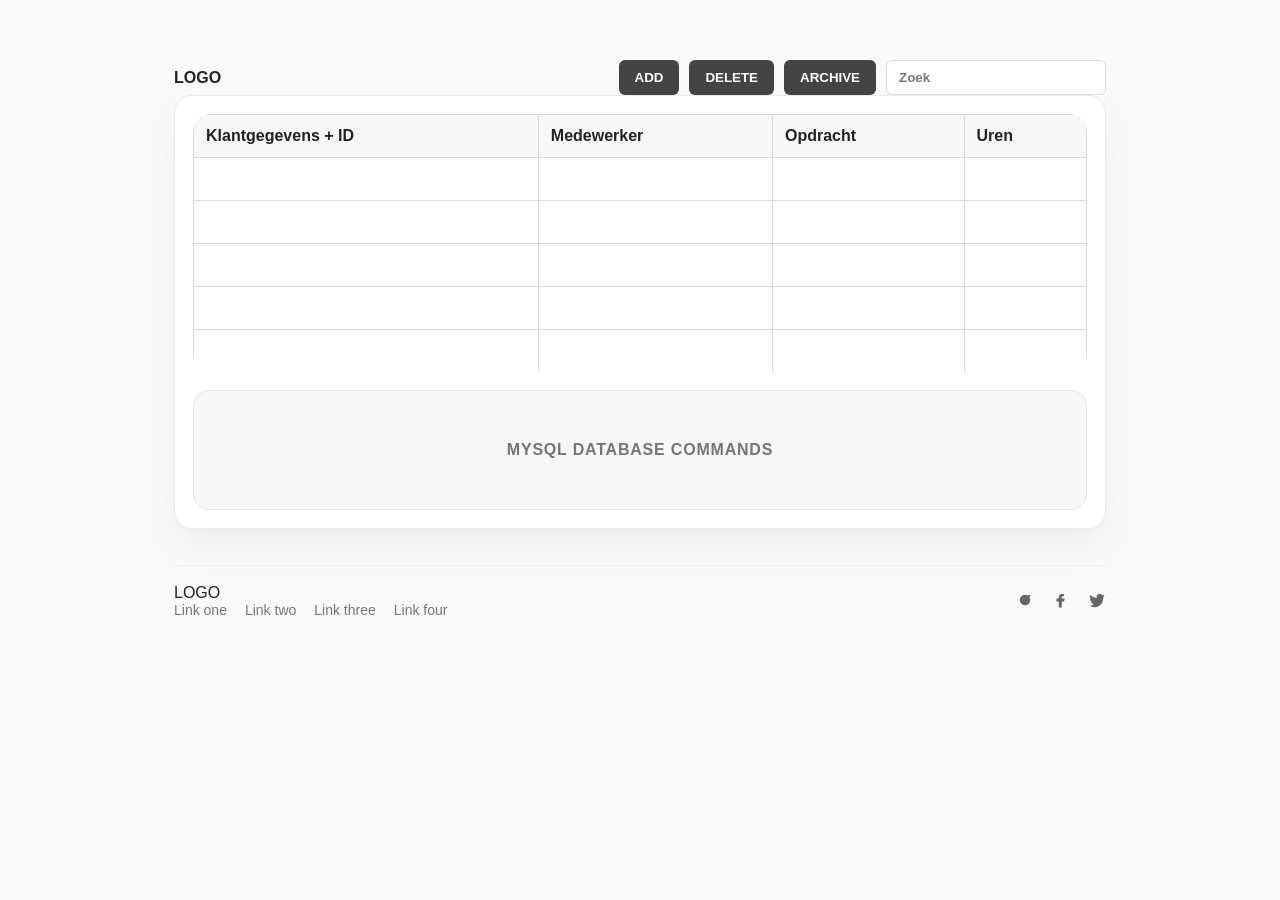
==== index.html @ 9b48548a "Add files via upload" ====
<!DOCTYPE html>
<html lang="nl">
<head>
    <meta charset="UTF-8">
    <meta name="viewport" content="width=device-width, initial-scale=1.0">
    <title>CRM Dashboard</title>
    <link rel="stylesheet" href="style.css">
</head>
<body>
    <main class="page">
        <header class="topbar">
            <h1>LOGO</h1>
            <div class="actions">
                <button>ADD</button>
                <button>DELETE</button>
                <button>ARCHIVE</button>
                <input type="search" placeholder="Zoek">
            </div>
        </header>

        <section class="card">
            <table>
                <thead>
                    <tr>
                        <th>Klantgegevens + ID</th>
                        <th>Medewerker</th>
                        <th>Opdracht</th>
                        <th>Uren</th>
                    </tr>
                </thead>
                <tbody>
                    <tr><td>&nbsp;</td><td>&nbsp;</td><td>&nbsp;</td><td>&nbsp;</td></tr>
                    <tr><td>&nbsp;</td><td>&nbsp;</td><td>&nbsp;</td><td>&nbsp;</td></tr>
                    <tr><td>&nbsp;</td><td>&nbsp;</td><td>&nbsp;</td><td>&nbsp;</td></tr>
                    <tr><td>&nbsp;</td><td>&nbsp;</td><td>&nbsp;</td><td>&nbsp;</td></tr>
                    <tr><td>&nbsp;</td><td>&nbsp;</td><td>&nbsp;</td><td>&nbsp;</td></tr>
                </tbody>
            </table>

            <div class="mysql">MYSQL DATABASE COMMANDS</div>
        </section>

        <footer>
            <div class="footer-left">
                <div class="brand">LOGO</div>
                <nav class="footer-links">
                    <a href="#">Link one</a>
                    <a href="#">Link two</a>
                    <a href="#">Link three</a>
                    <a href="#">Link four</a>
                </nav>
            </div>

            <div class="socials">
                <a href="#" aria-label="Instagram">
                    <svg viewBox="0 0 24 24" aria-hidden="true"><circle cx="12" cy="12" r="7"/><circle cx="17.5" cy="6.5" r="1.5"/></svg>
                </a>
                <a href="#" aria-label="Facebook">
                    <svg viewBox="0 0 24 24" aria-hidden="true"><path d="M13 7h3V4h-3c-2.2 0-4 1.8-4 4v2H6v4h3v8h4v-8h3l1-4h-4V8c0-.6.4-1 1-1z"/></svg>
                </a>
                <a href="#" aria-label="Twitter">
                    <svg viewBox="0 0 24 24" aria-hidden="true"><path d="M22 6.1a8.3 8.3 0 0 1-2.4.7 4.2 4.2 0 0 0 1.8-2.3 8.4 8.4 0 0 1-2.6 1 4.2 4.2 0 0 0-7.3 3.8A11.9 11.9 0 0 1 3 5.2a4.2 4.2 0 0 0 1.3 5.6 4.1 4.1 0 0 1-1.9-.5v.1a4.2 4.2 0 0 0 3.4 4.1 4.2 4.2 0 0 1-1.9.1 4.2 4.2 0 0 0 3.9 2.9A8.4 8.4 0 0 1 2 19.6a11.8 11.8 0 0 0 6.4 1.9c7.7 0 11.9-6.4 11.9-12v-.6A8.4 8.4 0 0 0 22 6.1z"/></svg>
                </a>
            </div>
        </footer>
    </main>
</body>
</html>
---- style.css ----
:root {
    --border: #d9d9d9;
    --muted: #757575;
    --surface: #ffffff;
    --surface-2: #f7f7f7;
    --shadow: rgba(23, 23, 23, 0.06);
}

* {
    box-sizing: border-box;
}

body {
    margin: 0;
    font-family: Inter, Segoe UI, Arial, sans-serif;
    background: #fafafa;
    color: #222;
}

.page {
    max-width: 980px;
    margin: 36px auto;
    padding: 24px;
}

.topbar,
footer {
    display: flex;
    align-items: center;
    justify-content: space-between;
    gap: 12px;
}

.topbar h1,
footer strong {
    margin: 0;
    font-size: 1rem;
    font-weight: 700;
}

.actions {
    display: flex;
    flex-wrap: wrap;
    gap: 10px;
}

button,
input {
    border-radius: 6px;
    font-weight: 600;
}

button {
    border: none;
    background: #444;
    color: #fff;
    padding: 10px 16px;
    cursor: pointer;
}

input {
    border: 1px solid var(--border);
    padding: 8px 12px;
    width: 220px;
}

.card {
    padding: 18px;
    background: var(--surface);
    border: 1px solid #ebebeb;
    border-radius: 18px;
    box-shadow: 0 18px 40px var(--shadow);
}

table {
    width: 100%;
    border-collapse: collapse;
    background: #fff;
    border-radius: 18px;
    overflow: hidden;
}

th,
td {
    padding: 12px;
    text-align: left;
    border: 1px solid var(--border);
}

th {
    background: var(--surface-2);
    font-weight: 600;
}

tbody tr:last-child td {
    border-bottom: none;
}

.mysql {
    margin-top: 18px;
    height: 120px;
    display: flex;
    align-items: center;
    justify-content: center;
    background: var(--surface-2);
    border: 1px solid #e5e5e5;
    border-radius: 16px;
    color: var(--muted);
    font-weight: 600;
    letter-spacing: 0.05em;
}

.footer-links,
.socials {
    display: flex;
    gap: 18px;
    flex-wrap: wrap;
}

.footer-links a,
.socials a {
    color: var(--muted);
    font-size: 14px;
    text-decoration: none;
}

.socials svg {
    width: 18px;
    height: 18px;
    fill: #666;
}

footer {
    margin-top: 36px;
    padding-top: 18px;
    border-top: 1px solid #eee;
    flex-wrap: wrap;
}

@media (max-width: 720px) {
    .topbar,
    footer {
        flex-direction: column;
        align-items: flex-start;
    }

    input {
        width: 140px;
    }
}
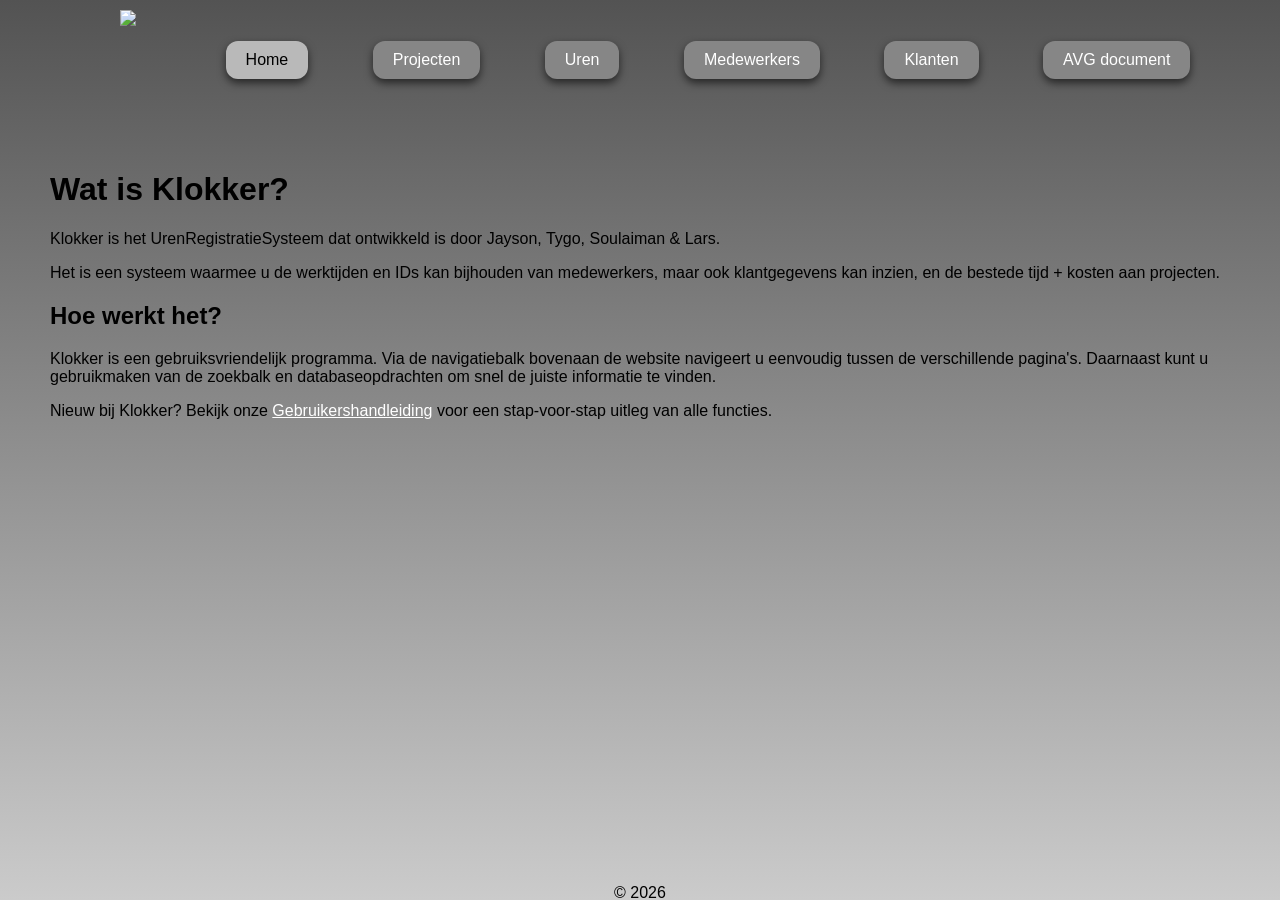
==== commit a650db72: "CSS styling CRM Styling aangepast van CRM" ====
--- a/index.html
+++ b/index.html
@@ -1,68 +1,39 @@
-<!DOCTYPE html>
-<html lang="nl">
-<head>
-    <meta charset="UTF-8">
-    <meta name="viewport" content="width=device-width, initial-scale=1.0">
-    <title>CRM Dashboard</title>
-    <link rel="stylesheet" href="style.css">
-</head>
-<body>
-    <main class="page">
-        <header class="topbar">
-            <h1>LOGO</h1>
-            <div class="actions">
-                <button>ADD</button>
-                <button>DELETE</button>
-                <button>ARCHIVE</button>
-                <input type="search" placeholder="Zoek">
-            </div>
-        </header>
-
-        <section class="card">
-            <table>
-                <thead>
-                    <tr>
-                        <th>Klantgegevens + ID</th>
-                        <th>Medewerker</th>
-                        <th>Opdracht</th>
-                        <th>Uren</th>
-                    </tr>
-                </thead>
-                <tbody>
-                    <tr><td>&nbsp;</td><td>&nbsp;</td><td>&nbsp;</td><td>&nbsp;</td></tr>
-                    <tr><td>&nbsp;</td><td>&nbsp;</td><td>&nbsp;</td><td>&nbsp;</td></tr>
-                    <tr><td>&nbsp;</td><td>&nbsp;</td><td>&nbsp;</td><td>&nbsp;</td></tr>
-                    <tr><td>&nbsp;</td><td>&nbsp;</td><td>&nbsp;</td><td>&nbsp;</td></tr>
-                    <tr><td>&nbsp;</td><td>&nbsp;</td><td>&nbsp;</td><td>&nbsp;</td></tr>
-                </tbody>
-            </table>
-
-            <div class="mysql">MYSQL DATABASE COMMANDS</div>
-        </section>
-
-        <footer>
-            <div class="footer-left">
-                <div class="brand">LOGO</div>
-                <nav class="footer-links">
-                    <a href="#">Link one</a>
-                    <a href="#">Link two</a>
-                    <a href="#">Link three</a>
-                    <a href="#">Link four</a>
-                </nav>
-            </div>
-
-            <div class="socials">
-                <a href="#" aria-label="Instagram">
-                    <svg viewBox="0 0 24 24" aria-hidden="true"><circle cx="12" cy="12" r="7"/><circle cx="17.5" cy="6.5" r="1.5"/></svg>
-                </a>
-                <a href="#" aria-label="Facebook">
-                    <svg viewBox="0 0 24 24" aria-hidden="true"><path d="M13 7h3V4h-3c-2.2 0-4 1.8-4 4v2H6v4h3v8h4v-8h3l1-4h-4V8c0-.6.4-1 1-1z"/></svg>
-                </a>
-                <a href="#" aria-label="Twitter">
-                    <svg viewBox="0 0 24 24" aria-hidden="true"><path d="M22 6.1a8.3 8.3 0 0 1-2.4.7 4.2 4.2 0 0 0 1.8-2.3 8.4 8.4 0 0 1-2.6 1 4.2 4.2 0 0 0-7.3 3.8A11.9 11.9 0 0 1 3 5.2a4.2 4.2 0 0 0 1.3 5.6 4.1 4.1 0 0 1-1.9-.5v.1a4.2 4.2 0 0 0 3.4 4.1 4.2 4.2 0 0 1-1.9.1 4.2 4.2 0 0 0 3.9 2.9A8.4 8.4 0 0 1 2 19.6a11.8 11.8 0 0 0 6.4 1.9c7.7 0 11.9-6.4 11.9-12v-.6A8.4 8.4 0 0 0 22 6.1z"/></svg>
-                </a>
-            </div>
-        </footer>
-    </main>
-</body>
+<!DOCTYPE html>
+
+<head>
+    <link rel="stylesheet" href="style.css">
+    <title>Klokker</title>
+</head>
+
+<body>
+
+    <header>
+        <img src="Miscellaneous/klokker.png" height="100">
+        <div class="nav-buttons">
+            <a class="nav-buttons active" href="index.php">Home</a>
+            <a href="projecten.php">Projecten</a>
+            <a href="uren.php">Uren</a>
+            <a href="medewerkers.php">Medewerkers</a>
+            <a href="klanten.php">Klanten</a>
+            <a class="nav-buttons" href="../Miscellaneous/Privacyverklaring-Klokker.pdf" target="_blank">AVG
+                document</a>
+        </div>
+    </header>
+
+
+    <div style=" padding-left: 50px; padding-top: 30px;">
+        <h1>Wat is Klokker?</h1>
+        <p>Klokker is het UrenRegistratieSysteem dat ontwikkeld is door Jayson, Tygo, Soulaiman & Lars.</p>
+        <p>Het is een systeem waarmee u de werktijden en IDs kan bijhouden van medewerkers, maar ook klantgegevens kan
+            inzien, en de bestede tijd + kosten aan projecten.</p>
+
+        <h2>Hoe werkt het?</h2>
+        <p>Klokker is een gebruiksvriendelijk programma. Via de navigatiebalk bovenaan de website navigeert u eenvoudig tussen de verschillende pagina's.
+            Daarnaast kunt u gebruikmaken van de zoekbalk en databaseopdrachten om snel de juiste informatie te vinden.</p>
+        <p>Nieuw bij Klokker? Bekijk onze <a style="color: white;" href="../Miscellaneous/handleiding-klokker.pdf" target="_blank">Gebruikershandleiding</a> voor een stap-voor-stap uitleg van alle functies.</p>
+    <footer class="index-footer">© 2026</footer>
+
+
+</body>
+
 </html>
--- a/style.css
+++ b/style.css
@@ -1,150 +1,267 @@
-:root {
-    --border: #d9d9d9;
-    --muted: #757575;
-    --surface: #ffffff;
-    --surface-2: #f7f7f7;
-    --shadow: rgba(23, 23, 23, 0.06);
-}
-
-* {
-    box-sizing: border-box;
-}
-
-body {
-    margin: 0;
-    font-family: Inter, Segoe UI, Arial, sans-serif;
-    background: #fafafa;
-    color: #222;
-}
-
-.page {
-    max-width: 980px;
-    margin: 36px auto;
-    padding: 24px;
-}
-
-.topbar,
-footer {
-    display: flex;
-    align-items: center;
-    justify-content: space-between;
-    gap: 12px;
-}
-
-.topbar h1,
-footer strong {
-    margin: 0;
-    font-size: 1rem;
-    font-weight: 700;
-}
-
-.actions {
-    display: flex;
-    flex-wrap: wrap;
-    gap: 10px;
-}
-
-button,
-input {
-    border-radius: 6px;
-    font-weight: 600;
-}
-
-button {
-    border: none;
-    background: #444;
-    color: #fff;
-    padding: 10px 16px;
-    cursor: pointer;
-}
-
-input {
-    border: 1px solid var(--border);
-    padding: 8px 12px;
-    width: 220px;
-}
-
-.card {
-    padding: 18px;
-    background: var(--surface);
-    border: 1px solid #ebebeb;
-    border-radius: 18px;
-    box-shadow: 0 18px 40px var(--shadow);
-}
-
-table {
-    width: 100%;
-    border-collapse: collapse;
-    background: #fff;
-    border-radius: 18px;
-    overflow: hidden;
-}
-
-th,
-td {
-    padding: 12px;
-    text-align: left;
-    border: 1px solid var(--border);
-}
-
-th {
-    background: var(--surface-2);
-    font-weight: 600;
-}
-
-tbody tr:last-child td {
-    border-bottom: none;
-}
-
-.mysql {
-    margin-top: 18px;
-    height: 120px;
-    display: flex;
-    align-items: center;
-    justify-content: center;
-    background: var(--surface-2);
-    border: 1px solid #e5e5e5;
-    border-radius: 16px;
-    color: var(--muted);
-    font-weight: 600;
-    letter-spacing: 0.05em;
-}
-
-.footer-links,
-.socials {
-    display: flex;
-    gap: 18px;
-    flex-wrap: wrap;
-}
-
-.footer-links a,
-.socials a {
-    color: var(--muted);
-    font-size: 14px;
-    text-decoration: none;
-}
-
-.socials svg {
-    width: 18px;
-    height: 18px;
-    fill: #666;
-}
-
-footer {
-    margin-top: 36px;
-    padding-top: 18px;
-    border-top: 1px solid #eee;
-    flex-wrap: wrap;
-}
-
-@media (max-width: 720px) {
-    .topbar,
-    footer {
-        flex-direction: column;
-        align-items: flex-start;
-    }
-
-    input {
-        width: 140px;
-    }
-}
+body {
+    background: rgb(52, 180, 255);
+    color: rgb(0, 0, 0);
+    font-family: sans-serif;
+    margin: 0;
+    display: flex;
+    flex-direction: column;
+    height: 100vh;
+    background-image: linear-gradient(rgb(83, 83, 83),  rgb(143, 143, 143), rgb(203, 203, 203));
+}
+
+header {
+    padding: 10px;
+    display: flex;
+    justify-content: center;
+    align-items: center;
+    flex-shrink: 0;
+    height: 100px;
+}
+
+.nav-buttons a {
+    background-color: rgb(134, 134, 134);
+    color: rgb(255, 255, 255);
+    padding: 10px 20px;
+    margin: 0 20px;
+    margin-left: 40px;
+    font-size: 16px;
+    border-radius: 12px;
+    box-shadow: 0 4px 8px rgba(0, 0, 0, 0.6);
+    text-decoration: none;
+    display: inline-block;
+}
+
+.nav-buttons.active {
+    background-color: rgb(185, 185, 185);
+    color: rgb(0, 0, 0);
+}
+
+.nav-buttons a:hover {
+    background-color: rgb(185, 185, 185);
+    color: rgb(0, 0, 0);
+}
+
+.navbar {
+    text-align: center;
+    margin: 20px;
+}
+
+input {
+    padding: 10px;
+    border-radius: 10px;
+}
+
+html {
+  scrollbar-color: rgb(78, 78, 78) transparent;
+}
+
+.container {
+    flex: 0,5;
+    min-height: 0;        /* cruciaal voor scrollen in flexbox */
+    overflow-y: auto;
+    width: 80%;
+    margin: 16px auto;    
+    margin-bottom: 40px;
+    padding-bottom: 8px;
+    padding-top: 4px;
+    padding-left: 8px;
+    padding-right: 8px;
+    background-color: rgb(190, 190, 190);
+    border-radius: 12px;
+    border: 2px solid #000000;
+    color: black;
+}
+
+table {
+    width: 100%;
+}
+
+td,
+th {
+    padding: 10px;
+    text-align: center;
+}
+
+button {
+    padding: 6px 10px;
+    margin: 2px;
+}
+
+.modal {
+    display: none;
+    position: fixed;
+    top: 50%;
+    left: 50%;
+    transform: translate(-50%, -50%);
+    background: #135f8b;
+    color: white;
+    padding: 30px;
+    width: 400px;
+    border-radius: 10px;
+    box-shadow: 0 8px 24px rgba(0, 0, 0, 0.6);
+}
+
+.modal form {
+    display: flex;
+    flex-direction: column;
+    align-items: center;
+    gap: 10px;
+}
+
+.modal input {
+    width: 100%;
+    box-sizing: border-box;
+}
+
+.modal button {
+    width: 48%;
+}
+
+.modal select {
+    width: 100%;
+    box-sizing: border-box;
+    padding: 10px;
+    border-radius: 10px;
+    background-color: white;
+    color: black;
+    font-size: 14px;
+    border: 2px solid #ccc;
+}
+
+.modal textarea {
+    width: 100%;
+    box-sizing: border-box;
+    padding: 10px;
+    border-radius: 10px;
+    background-color: white;
+    color: black;
+    font-size: 14px;
+    border: 2px solid #ccc;
+    resize: none;
+}
+
+footer {
+    flex-shrink: 0;
+    height: 15px;
+    text-align: center;
+    display: flex;
+    justify-content: center;
+    align-items: center;
+}
+
+
+input[type="text"] {
+    background-color: rgb(185, 185, 185);
+    color: rgb(255, 255, 255);
+    padding: 10px 20px;
+    width: 300px;
+    font-size: 16px;
+    border-radius: 12px;
+    border: 2px solid rgb(0, 0, 0);
+    box-shadow: 0 4px 8px rgba(0, 0, 0, 0.6);
+}
+
+input[type="text"]:hover {
+    background-color: rgba(185, 185, 185);
+    box-shadow: 0 4px 16px rgba(0, 0, 0, 0.4);
+    cursor: text;
+}
+
+input::placeholder {
+    color: rgb(0, 0, 0);
+    opacity: 1;
+}
+
+img {
+    margin-left: 50px;
+    margin-right: 50px;
+}
+
+.edit {
+    color: rgb(0, 0, 255);
+    font-weight: bold;
+    border-radius: 8px;
+    border: 2px solid rgb(0, 0, 255);
+}
+
+.delete {
+    color: rgb(255, 0, 0);
+    font-weight: bold;
+    border-radius: 8px;
+    border: 2px solid rgb(255, 0, 0);
+}
+
+.uren {
+    color:rgb(255, 153, 0);
+    font-weight: bold;
+    border-radius: 8px;
+    border: 2px solid rgb(255, 153, 0);
+}
+.toevoegen {
+    color: rgb(0, 0, 0);
+    font-weight: bold;
+    border-radius: 8px;
+    height: 50px;
+    width: 50px;
+    border: 2px solid rgb(0, 0, 0);
+    font-size: 20PX;
+    text-align: center;
+}
+
+table {
+    border-collapse: collapse;
+}
+
+tr {
+    border: 1px solid rgb(114, 114, 114);
+}
+
+.navbar {
+    display: flex;
+    align-items: center;
+    justify-content: space-between;
+    margin: 15px;
+}
+
+.navbar-left {
+    flex: 1;
+}
+
+.navbar-center {
+    flex: 1;
+    text-align: center;
+}
+
+.navbar-actions {
+    flex: 1;
+    display: flex;
+    justify-content: flex-end;
+    gap: 10px;
+}
+
+    .index-footer {
+    position: fixed;
+    left: 0;
+    bottom: 0;
+    width: 100%;
+    }
+/*
+.nav-buttons a {
+    background-color: rgb(19, 95, 139);
+    color: white;
+    padding: 10px 20px;
+    margin: 0 20px;
+    margin-left: 40px;
+    font-size: 16px;
+    border-radius: 12px;
+    border: 2px solid rgb(250, 170, 0);
+    box-shadow: 0 8px 16px rgba(0, 0, 0, 0.6);
+    text-decoration: none;
+    display: inline-block;
+}
+
+
+.nav-buttons a:hover {
+    background-color: rgb(25, 110, 160);
+    color: rgb(250, 170, 0);
+}
